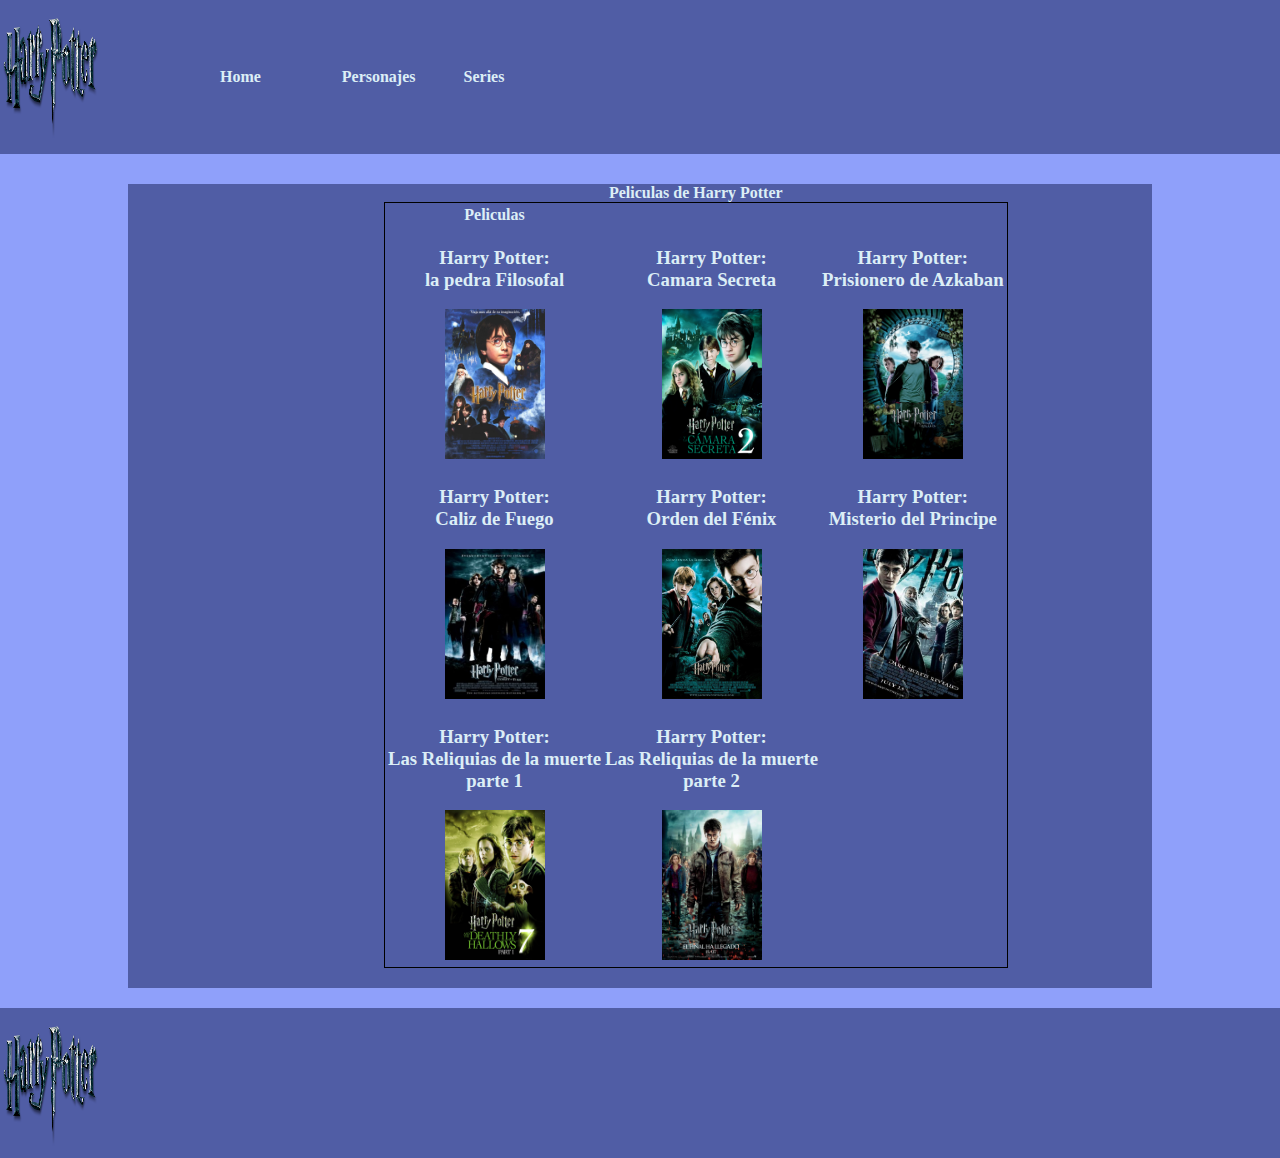
==== 2.Modulo-Html-Css/TallerHtml/Harry Potter/Index.html @ 7498bd16 "Creacion respositorio Coex" ====
<!DOCTYPE html>
<html lang="en">
<head>
    <meta charset="UTF-8">
    <meta http-equiv="X-UA-Compatible" content="IE=edge">
    <meta name="viewport" content="width=device-width, initial-scale=1.0">
    <link rel="stylesheet" href="css/style.css">
    <title>Document</title>
</head>
<body>
    <div class="navg">
        <header>
            <img src="img/LogoHarry.png" alt="" class="logo">
        </header>
        <nav>
            <ul>
                <li><a href="Index.html">Home</a></li>
                <li><a href="Tabla.html">Personajes</a></li>
                <li><a href="../Pagina_Principal/Index.html">Series</a></li>
            </ul>
        </nav>
   </div>
   <main>
        <table>
            <caption>Peliculas de Harry Potter</caption>
          <tr>
            <th>Peliculas</th>
          </tr>
          <tr>
            <td><h3>Harry Potter:<br> la pedra Filosofal</h3>
                <a href=""><img src="img/p1.jpg" alt=""></a></td>
            <td><h3>Harry Potter: <br> Camara Secreta</h3>
                <a href=""><img src="img/p2.jpg" alt=""></a></td>
            <td><h3>Harry Potter: <br> Prisionero de Azkaban</h3>
                <a href=""><img src="img/p3.jpg" alt=""></a></td>
          </tr>
          <tr>
            <td>
                <h3>Harry Potter: <br> Caliz de Fuego</h3>
                <a href=""><img src="img/p4.jpg" alt=""></a>
            </td>
            <td>
                <h3>Harry Potter: <br> Orden del Fénix</h3>
                <a href=""><img src="img/p5.jpg" alt=""></a>
            </td>
            <td>
                <h3>Harry Potter: <br> Misterio del Principe</h3>
                <a href=""><img src="img/p6.jpg" alt=""></a>
            </td>
          </tr>
          <tr>
            <td>
                <h3>Harry Potter: <br> Las Reliquias de la muerte <br> parte 1</h3>
                <a href=""><img src="img/p7.jpg" alt=""></a>
            </td>
            <td>
                <h3>Harry Potter: <br> Las Reliquias de la muerte <br> parte 2</h3>
                <a href=""><img src="img/p8.jpg" alt=""></a>
            </td>
          </tr>
        </table>
                
   
        
   </main>
   <footer>
    <img src="img/LogoHarry.png" alt="" class="logo">
   </footer>
</body>
</html>
---- 2.Modulo-Html-Css/TallerHtml/Harry Potter/css/style.css ----
:root{
    --primario:#505da5;
    --segundario:#8fa0fa;
    --terciario:#dceef6;
}

body{padding: 0;
    margin: 0;
    color: var(--terciario);
    font-weight: 700;
    background-color: var(--segundario);
}

.navg{
    background-color: var(--primario);
    display: flex;
    align-items: center;
    color: var(--terciario);
    margin-bottom: 30px;
}

.navg-container__header__Logo {
    width: 180px;
    height: 100px;
    padding-left: 30px;
}

nav{
    margin-left: 80px;
}

ul{
    display: grid;
    grid-template-columns: 1fr 1fr 1fr;
    column-gap: 3rem;
}

li{
    list-style: none;
}

a{
    text-decoration: none;
    color: var(--terciario);
}

h1{
   margin-left: 20px;

}

main{
    background-color:var(--primario);
    margin: 0 auto;
    max-width: 80%;
    display: block;
    align-items: center;
    text-align: center;
    padding-bottom: 20px;
}

table,tr{
    border: 1px solid black;
}

table{
    margin-left: 25%;
}
article{
    text-align: center;
    
}

p{
    text-align: justify;
    margin:20px 40px
}

img{
    width: 100px;
    height: 150px;
}

footer{
    background-color: var(--primario);
    display: flex;
    align-items: center;
    color: var(--terciario);
    margin-top: 20px;
}
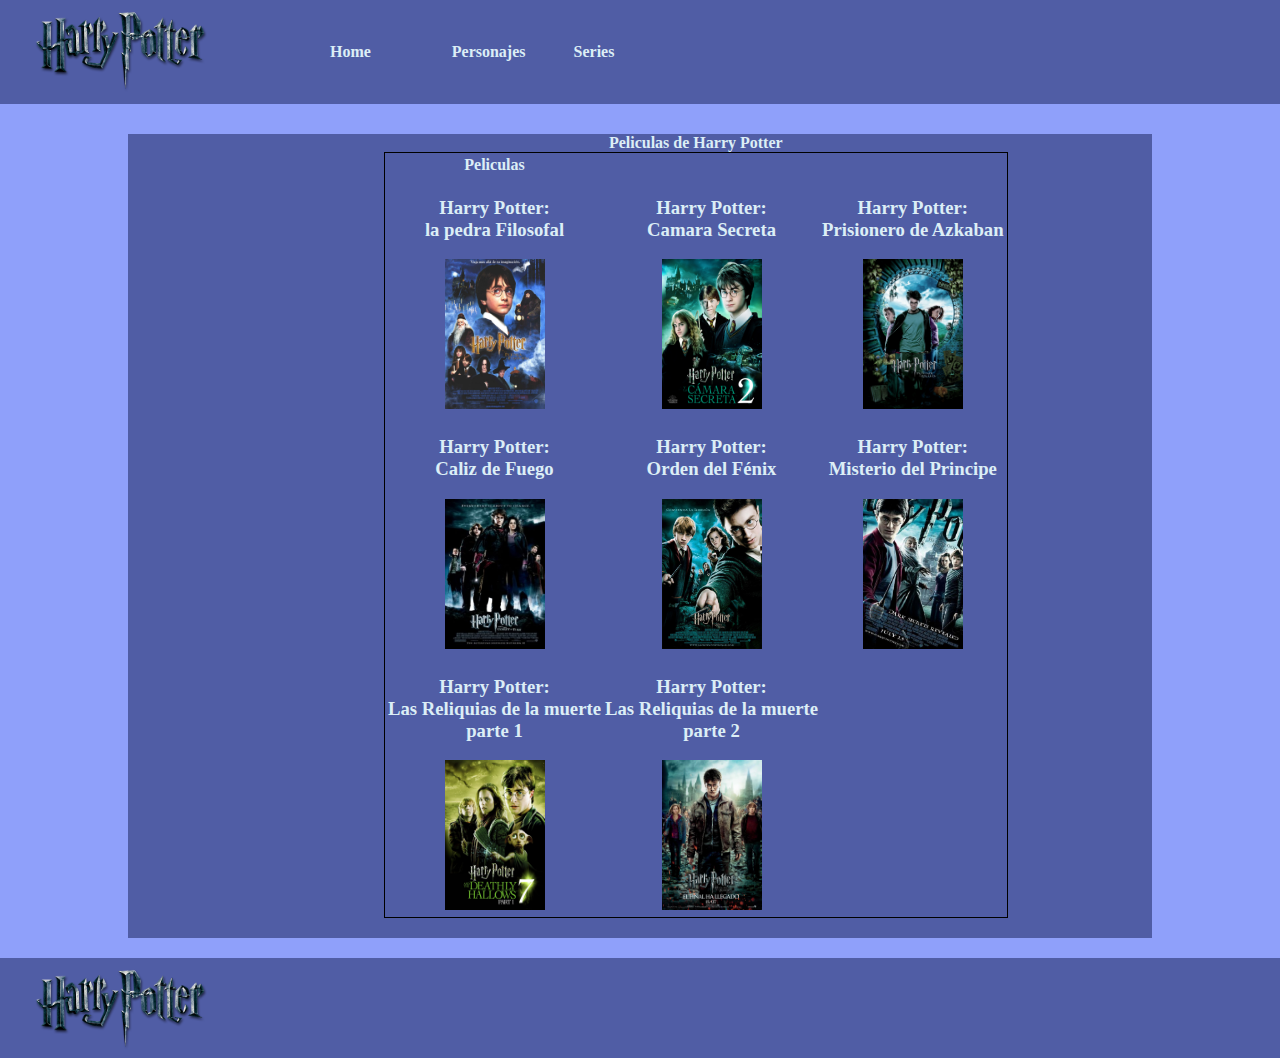
==== commit ffc83055: "links harry potter" ====
--- a/2.Modulo-Html-Css/TallerHtml/Harry Potter/Index.html
+++ b/2.Modulo-Html-Css/TallerHtml/Harry Potter/Index.html
@@ -8,54 +8,54 @@
     <title>Document</title>
 </head>
 <body>
-    <div class="navg">
-        <header>
-            <img src="img/LogoHarry.png" alt="" class="logo">
+    <div class="navg-container">
+        <header class="header">
+            <img src="img/LogoHarry.png" alt="" class="navg-container__header__Logo ">
         </header>
-        <nav>
-            <ul>
+        <nav class="nav">
+            <ul class="nav_ul">
                 <li><a href="Index.html">Home</a></li>
                 <li><a href="Tabla.html">Personajes</a></li>
                 <li><a href="../Pagina_Principal/Index.html">Series</a></li>
             </ul>
         </nav>
    </div>
-   <main>
-        <table>
+   <main class="main">
+        <table class="main_table">
             <caption>Peliculas de Harry Potter</caption>
-          <tr>
+          <tr class="main_table_filas">
             <th>Peliculas</th>
           </tr>
-          <tr>
+          <tr class="main_table_filas">
             <td><h3>Harry Potter:<br> la pedra Filosofal</h3>
-                <a href=""><img src="img/p1.jpg" alt=""></a></td>
+                <a href="https://www.tokyvideo.com/es/video/harry-potter-1-y-la-piedra-filosofal-2001"><img src="img/p1.jpg" alt=""></a></td>
             <td><h3>Harry Potter: <br> Camara Secreta</h3>
-                <a href=""><img src="img/p2.jpg" alt=""></a></td>
+                <a href="https://potterflix.scamanderweb.com/peliculas/harry-potter-y-la-camara-secreta/"><img src="img/p2.jpg" alt=""></a></td>
             <td><h3>Harry Potter: <br> Prisionero de Azkaban</h3>
-                <a href=""><img src="img/p3.jpg" alt=""></a></td>
+                <a href="https://potterflix.scamanderweb.com/peliculas/harry-potter-y-el-prisionero-de-azkaban/"><img src="img/p3.jpg" alt=""></a></td>
           </tr>
-          <tr>
+          <tr class="main_table_filas">
             <td>
                 <h3>Harry Potter: <br> Caliz de Fuego</h3>
-                <a href=""><img src="img/p4.jpg" alt=""></a>
+                <a href="https://potterflix.scamanderweb.com/peliculas/harry-potter-y-el-caliz-de-fuego/"><img src="img/p4.jpg" alt=""></a>
             </td>
             <td>
                 <h3>Harry Potter: <br> Orden del Fénix</h3>
-                <a href=""><img src="img/p5.jpg" alt=""></a>
+                <a href="https://potterflix.scamanderweb.com/peliculas/harry-potter-y-la-orden-del-fenix/"><img src="img/p5.jpg" alt=""></a>
             </td>
             <td>
                 <h3>Harry Potter: <br> Misterio del Principe</h3>
-                <a href=""><img src="img/p6.jpg" alt=""></a>
+                <a href="https://potterflix.scamanderweb.com/peliculas/harry-potter-y-el-misterio-del-principe/"><img src="img/p6.jpg" alt=""></a>
             </td>
           </tr>
-          <tr>
+          <tr class="main_table_filas">
             <td>
                 <h3>Harry Potter: <br> Las Reliquias de la muerte <br> parte 1</h3>
-                <a href=""><img src="img/p7.jpg" alt=""></a>
+                <a href="https://potterflix.scamanderweb.com/peliculas/harry-potter-y-las-reliquias-de-la-muerte-parte-1/"><img src="img/p7.jpg" alt=""></a>
             </td>
             <td>
                 <h3>Harry Potter: <br> Las Reliquias de la muerte <br> parte 2</h3>
-                <a href=""><img src="img/p8.jpg" alt=""></a>
+                <a href="https://potterflix.scamanderweb.com/peliculas/harry-potter-y-las-reliquias-de-la-muerte-parte-2/"><img src="img/p8.jpg" alt=""></a>
             </td>
           </tr>
         </table>
@@ -64,7 +64,7 @@
         
    </main>
    <footer>
-    <img src="img/LogoHarry.png" alt="" class="logo">
+    <img src="img/LogoHarry.png" alt="" class="navg-container__header__Logo ">
    </footer>
 </body>
 </html>--- a/2.Modulo-Html-Css/TallerHtml/Harry Potter/css/style.css
+++ b/2.Modulo-Html-Css/TallerHtml/Harry Potter/css/style.css
@@ -11,7 +11,7 @@
     background-color: var(--segundario);
 }
 
-.navg{
+.navg-container{
     background-color: var(--primario);
     display: flex;
     align-items: center;
@@ -25,21 +25,21 @@
     padding-left: 30px;
 }
 
-nav{
+.nav{
     margin-left: 80px;
 }
 
-ul{
+.nav_ul{
     display: grid;
     grid-template-columns: 1fr 1fr 1fr;
     column-gap: 3rem;
 }
 
-li{
+.nav_ul > li{
     list-style: none;
 }
 
-a{
+.nav_ul> li > a{
     text-decoration: none;
     color: var(--terciario);
 }
@@ -49,7 +49,7 @@
 
 }
 
-main{
+.main{
     background-color:var(--primario);
     margin: 0 auto;
     max-width: 80%;
@@ -59,7 +59,7 @@
     padding-bottom: 20px;
 }
 
-table,tr{
+.main_table , .main_table_filas{
     border: 1px solid black;
 }
 
